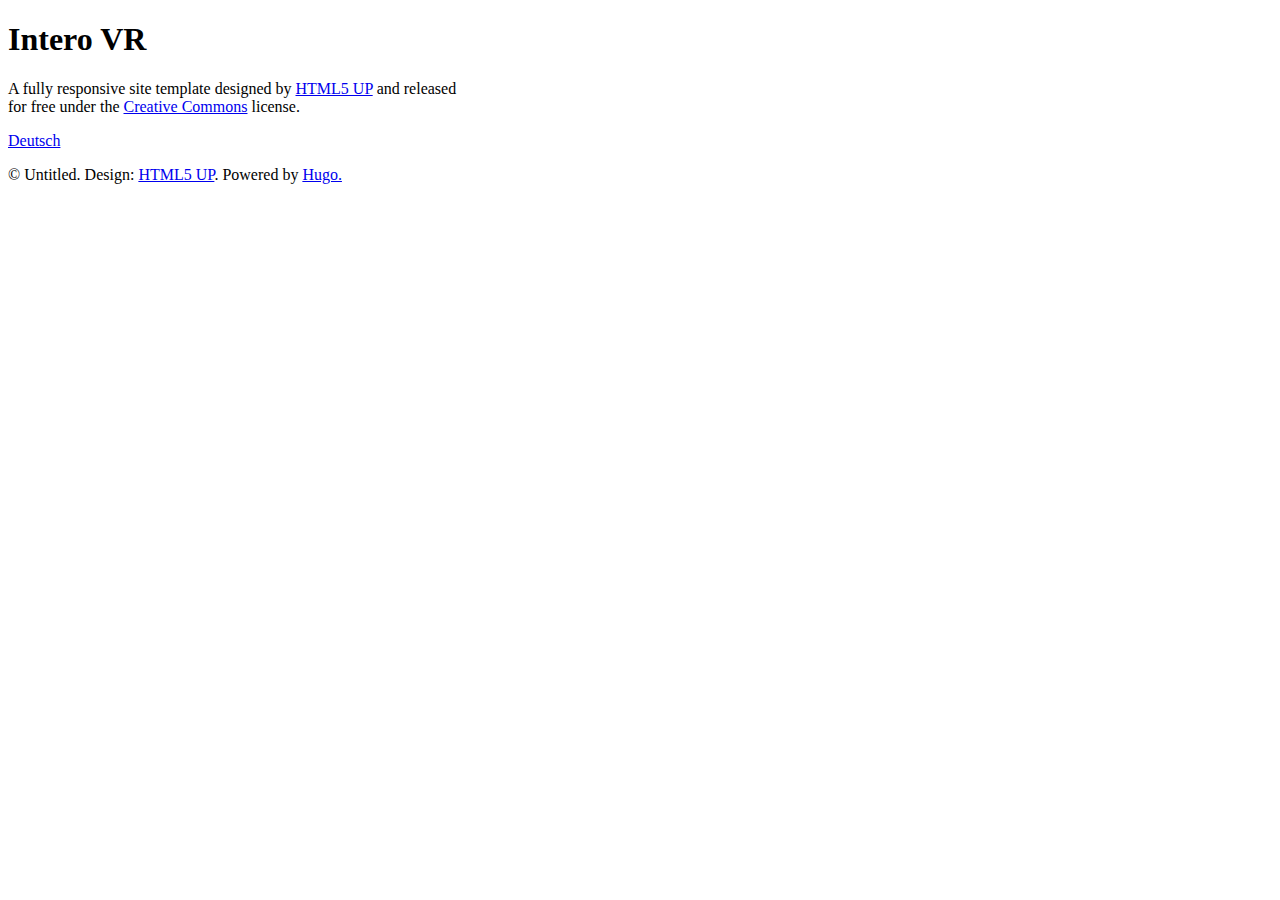
==== docs/index.html @ c4bf22d4 "First commit" ====
<!DOCTYPE HTML>

<html>
	<head>
	<meta name="generator" content="Hugo 0.20.1" />
		<title>Intero VR</title>
		<meta charset="utf-8" />
		<meta name="viewport" content="width=device-width, initial-scale=1, user-scalable=no" />
		<link rel="stylesheet" href="/css/main.css" />
		<link rel="stylesheet" href="/css/project.css" />
		
		<noscript><link rel="stylesheet" href="/css/noscript.css" /></noscript>
	</head>
	
			<script src="/js/jquery.min.js"></script>
	<body>

    
      <div id="wrapper">

        
          <header id="header">
            <div class="logo">
              
                        
              <span class="icon fa-diamond"></span>
            
            </div>
            <div class="content">
              <div class="inner">
                <h1>Intero VR</h1>
                <p><!--[-->A fully responsive site template designed by <a href="https://html5up.net">HTML5 UP</a> and released<!--]--><br />
                <!--[-->for free under the <a href="https://html5up.net/license">Creative Commons</a> license.<!--]--></p>
              </div>
            </div>
            <nav>
              <ul>
                
              </ul>
            </nav>
          </header>

        
          <div id="main">
            
          </div>

        
          <div id="languages">
            
              
                <a href="http://example.org/de/">Deutsch</a>
              
            
          </div>

				
					<footer id="footer">
						<p class="copyright">&copy; Untitled. Design: <a href="https://html5up.net">HTML5 UP</a>. Powered by <a href="https://www.gohugo.io/">Hugo.</a></p>
					</footer>

			</div>
		
			<div id="bg"></div>

		
			<script src="/js/skel.min.js"></script>
			<script src="/js/util.js"></script>
			<script src="/js/main.js"></script>
			

	</body>
</html>
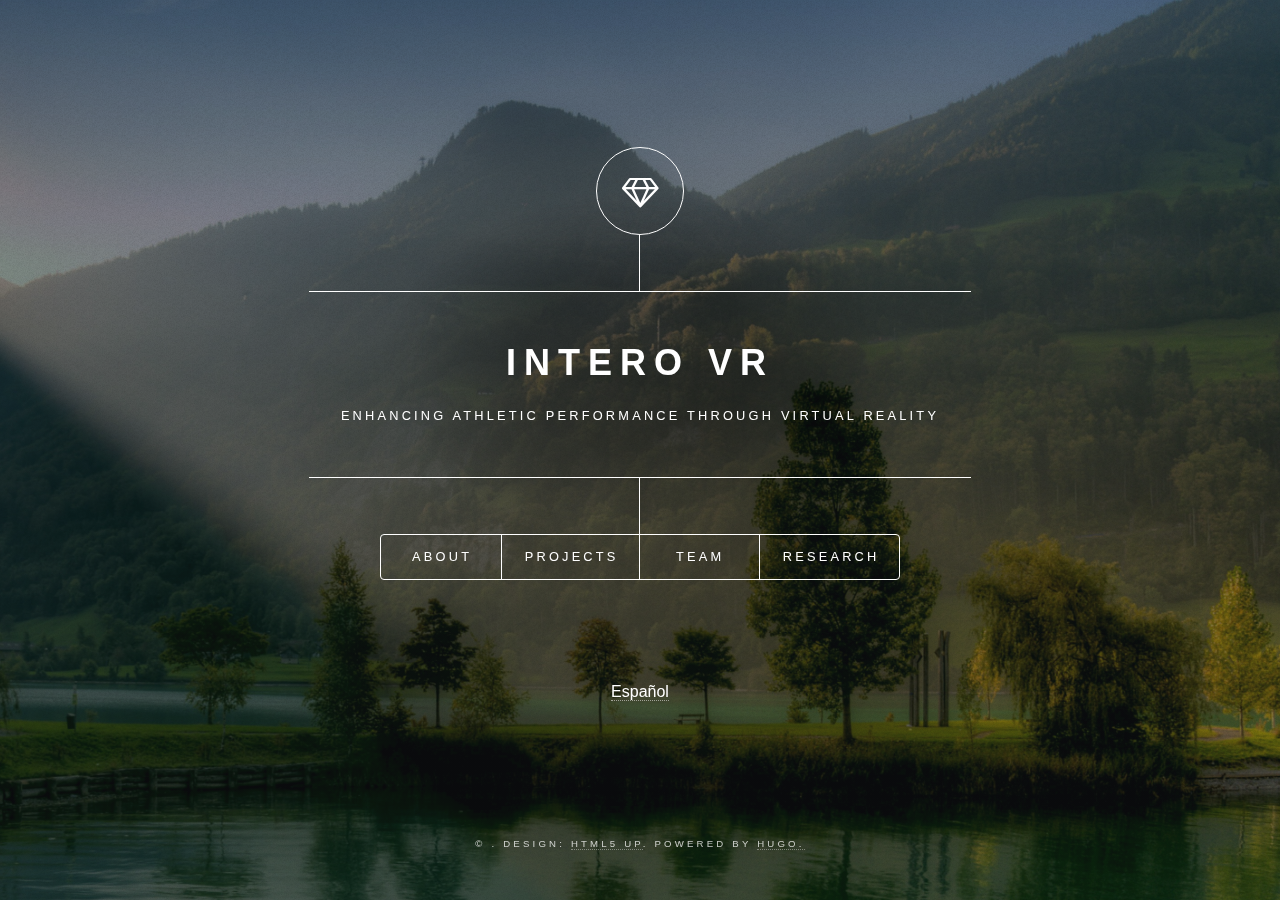
==== commit ad2973e1: "sdfd" ====
--- a/docs/index.html
+++ b/docs/index.html
@@ -2,7 +2,7 @@
 
 <html>
 	<head>
-	<meta name="generator" content="Hugo 0.20.1" />
+	<meta name="generator" content="Hugo 0.20.2" />
 		<title>Intero VR</title>
 		<meta charset="utf-8" />
 		<meta name="viewport" content="width=device-width, initial-scale=1, user-scalable=no" />
@@ -29,12 +29,19 @@
             <div class="content">
               <div class="inner">
                 <h1>Intero VR</h1>
-                <p><!--[-->A fully responsive site template designed by <a href="https://html5up.net">HTML5 UP</a> and released<!--]--><br />
-                <!--[-->for free under the <a href="https://html5up.net/license">Creative Commons</a> license.<!--]--></p>
+                <p>Enhancing athletic performance through Virtual Reality</p>
               </div>
             </div>
             <nav>
               <ul>
+                
+                  <li><a href="#About">About</a></li>
+                
+                  <li><a href="#Projects">Projects</a></li>
+                
+                  <li><a href="#team">Team</a></li>
+                
+                  <li><a href="#Research">Research</a></li>
                 
               </ul>
             </nav>
@@ -43,20 +50,45 @@
         
           <div id="main">
             
+              <article id="About">
+  <h1>About</h1>
+  <p><strong>Intero VR</strong> helps athletes achieve their potential by reducing stress, fear, and anxiety through visualization. Our VR training apps connect people in order to create a sense of community and support. We have introduced the first visor designed specifically for athletes. It is form-fitting, ventilated, lightweight, has a larger field of view, and looks cool. This headset can be used with athletic training machines as well as for personal visualization without a machine. Ultimately, we aim to introduce people to the incredible applications of VR.</p>
+
+</article>
+
+            
+              <article id="Projects">
+  <h1>Projects</h1>
+  
+</article>
+
+            
+              <article id="team">
+  <h1>Team</h1>
+  
+</article>
+
+            
+              <article id="Research">
+  <h1>Research</h1>
+  
+</article>
+
+            
           </div>
 
         
           <div id="languages">
             
               
-                <a href="http://example.org/de/">Deutsch</a>
+                <a href="http://example.org/de/">Español</a>
               
             
           </div>
 
 				
 					<footer id="footer">
-						<p class="copyright">&copy; Untitled. Design: <a href="https://html5up.net">HTML5 UP</a>. Powered by <a href="https://www.gohugo.io/">Hugo.</a></p>
+						<p class="copyright">&copy; . Design: <a href="https://html5up.net">HTML5 UP</a>. Powered by <a href="https://www.gohugo.io/">Hugo.</a></p>
 					</footer>
 
 			</div>
--- a/css/main.css
+++ b/css/main.css
@@ -0,0 +1,1150 @@
+@import url(font-awesome.min.css);
+@import url("https://fonts.googleapis.com/css?family=Source+Sans+Pro:300italic,600italic,300,600");
+/*
+	Dimension by HTML5 UP
+	html5up.net | @ajlkn
+	Free for personal and commercial use under the CCA 3.0 license (html5up.net/license)
+*/
+/* Reset */
+html, body, div, span, applet, object, iframe, h1, h2, h3, h4, h5, h6, p, blockquote, pre, a, abbr, acronym, address, big, cite, code, del, dfn, em, img, ins, kbd, q, s, samp, small, strike, strong, sub, sup, tt, var, b, u, i, center, dl, dt, dd, ol, ul, li, fieldset, form, label, legend, table, caption, tbody, tfoot, thead, tr, th, td, article, aside, canvas, details, embed, figure, figcaption, footer, header, hgroup, menu, nav, output, ruby, section, summary, time, mark, audio, video {
+  margin: 0;
+  padding: 0;
+  border: 0;
+  font-size: 100%;
+  font: inherit;
+  vertical-align: baseline; }
+
+article, aside, details, figcaption, figure, footer, header, hgroup, menu, nav, section {
+  display: block; }
+
+body {
+  line-height: 1; }
+
+ol, ul {
+  list-style: none; }
+
+blockquote, q {
+  quotes: none; }
+
+blockquote:before, blockquote:after, q:before, q:after {
+  content: '';
+  content: none; }
+
+table {
+  border-collapse: collapse;
+  border-spacing: 0; }
+
+body {
+  -webkit-text-size-adjust: none; }
+
+/* Box Model */
+*, *:before, *:after {
+  -moz-box-sizing: border-box;
+  -webkit-box-sizing: border-box;
+  box-sizing: border-box; }
+
+/* Basic */
+@-ms-viewport {
+  width: device-width; }
+@media screen and (max-width: 480px) {
+  html, body {
+    min-width: 320px; } }
+body {
+  background: #1b1f22; }
+  body.is-loading *, body.is-loading *:before, body.is-loading *:after, body.is-switching *, body.is-switching *:before, body.is-switching *:after {
+    -moz-animation: none !important;
+    -webkit-animation: none !important;
+    -ms-animation: none !important;
+    animation: none !important;
+    -moz-transition: none !important;
+    -webkit-transition: none !important;
+    -ms-transition: none !important;
+    transition: none !important;
+    -moz-transition-delay: none !important;
+    -webkit-transition-delay: none !important;
+    -ms-transition-delay: none !important;
+    transition-delay: none !important; }
+
+/* Type */
+html {
+  font-size: 16pt; }
+  @media screen and (max-width: 1680px) {
+    html {
+      font-size: 12pt; } }
+  @media screen and (max-width: 736px) {
+    html {
+      font-size: 11pt; } }
+  @media screen and (max-width: 360px) {
+    html {
+      font-size: 10pt; } }
+
+body, input, select, textarea {
+  color: #ffffff;
+  /*font-family: "Source Sans Pro", sans-serif;*/
+  font-family: "HelveticaNeue-Light", "Helvetica Neue Light", "Helvetica Neue", Helvetica, Arial, "Lucida Grande", sans-serif; 
+  font-weight: 300;
+  font-size: 1rem;
+  line-height: 1.65; }
+
+a {
+  -moz-transition: color 0.2s ease-in-out, background-color 0.2s ease-in-out, border-bottom-color 0.2s ease-in-out;
+  -webkit-transition: color 0.2s ease-in-out, background-color 0.2s ease-in-out, border-bottom-color 0.2s ease-in-out;
+  -ms-transition: color 0.2s ease-in-out, background-color 0.2s ease-in-out, border-bottom-color 0.2s ease-in-out;
+  transition: color 0.2s ease-in-out, background-color 0.2s ease-in-out, border-bottom-color 0.2s ease-in-out;
+  border-bottom: dotted 1px rgba(255, 255, 255, 0.5);
+  text-decoration: none;
+  color: inherit; }
+  a:hover {
+    border-bottom-color: transparent; }
+
+strong, b {
+  color: #ffffff;
+  font-weight: 600; }
+
+em, i {
+  font-style: italic; }
+
+p {
+  margin: 0 0 2rem 0; }
+
+h1, h2, h3, h4, h5, h6 {
+  color: #ffffff;
+  font-weight: 600;
+  line-height: 1.5;
+  margin: 0 0 1rem 0;
+  text-transform: uppercase;
+  letter-spacing: 0.2rem; }
+  h1 a, h2 a, h3 a, h4 a, h5 a, h6 a {
+    color: inherit;
+    text-decoration: none; }
+  h1.major, h2.major, h3.major, h4.major, h5.major, h6.major {
+    border-bottom: solid 1px #ffffff;
+    width: -moz-max-content;
+    width: -webkit-max-content;
+    width: -ms-max-content;
+    width: max-content;
+    padding-bottom: 0.5rem;
+    margin: 0 0 2rem 0; }
+
+h1 {
+  font-size: 2.25rem;
+  line-height: 1.3;
+  letter-spacing: 0.5rem; }
+
+h2 {
+  font-size: 1.5rem;
+  line-height: 1.4;
+  letter-spacing: 0.5rem; }
+
+h3 {
+  font-size: 1rem; }
+
+h4 {
+  font-size: 0.8rem; }
+
+h5 {
+  font-size: 0.7rem; }
+
+h6 {
+  font-size: 0.6rem; }
+
+@media screen and (max-width: 736px) {
+  h1 {
+    font-size: 1.75rem;
+    line-height: 1.4; }
+
+  h2 {
+    font-size: 1.25em;
+    line-height: 1.5; } }
+sub {
+  font-size: 0.8rem;
+  position: relative;
+  top: 0.5rem; }
+
+sup {
+  font-size: 0.8rem;
+  position: relative;
+  top: -0.5rem; }
+
+blockquote {
+  border-left: solid 4px #ffffff;
+  font-style: italic;
+  margin: 0 0 2rem 0;
+  padding: 0.5rem 0 0.5rem 2rem; }
+
+code {
+  background: rgba(255, 255, 255, 0.075);
+  border-radius: 4px;
+  font-family: "Courier New", monospace;
+  font-size: 0.9rem;
+  margin: 0 0.25rem;
+  padding: 0.25rem 0.65rem; }
+
+pre {
+  -webkit-overflow-scrolling: touch;
+  font-family: "Courier New", monospace;
+  font-size: 0.9rem;
+  margin: 0 0 2rem 0; }
+  pre code {
+    display: block;
+    line-height: 1.75;
+    padding: 1rem 1.5rem;
+    overflow-x: auto; }
+
+hr {
+  border: 0;
+  border-bottom: solid 1px #ffffff;
+  margin: 2.75rem 0; }
+
+.align-left {
+  text-align: left; }
+
+.align-center {
+  text-align: center; }
+
+.align-right {
+  text-align: right; }
+
+/* Form */
+form {
+  margin: 0 0 2.5rem 0; }
+  form .field {
+    margin: 0 0 1.5rem 0; }
+    form .field.half {
+      width: 50%;
+      float: left;
+      padding: 0 0 0 0.75rem; }
+      form .field.half.first {
+        padding: 0 0.75rem 0 0; }
+  form > .actions {
+    margin: 1.875rem 0 0 0 !important; }
+  @media screen and (max-width: 736px) {
+    form .field {
+      margin: 0 0 1.125rem 0; }
+      form .field.half {
+        padding: 0 0 0 0.5625rem; }
+        form .field.half.first {
+          padding: 0 0.5625rem 0 0; }
+    form > .actions {
+      margin: 1.5rem 0 0 0 !important; } }
+  @media screen and (max-width: 480px) {
+    form .field.half {
+      width: 100%;
+      float: none;
+      padding: 0; }
+      form .field.half.first {
+        padding: 0; } }
+
+label {
+  color: #ffffff;
+  display: block;
+  font-size: 0.8rem;
+  font-weight: 300;
+  letter-spacing: 0.2rem;
+  line-height: 1.5;
+  margin: 0 0 1rem 0;
+  text-transform: uppercase; }
+
+input[type="text"],
+input[type="password"],
+input[type="email"],
+input[type="tel"],
+select,
+textarea {
+  -moz-appearance: none;
+  -webkit-appearance: none;
+  -ms-appearance: none;
+  appearance: none;
+  -moz-transition: border-color 0.2s ease-in-out, box-shadow 0.2s ease-in-out, background-color 0.2s ease-in-out;
+  -webkit-transition: border-color 0.2s ease-in-out, box-shadow 0.2s ease-in-out, background-color 0.2s ease-in-out;
+  -ms-transition: border-color 0.2s ease-in-out, box-shadow 0.2s ease-in-out, background-color 0.2s ease-in-out;
+  transition: border-color 0.2s ease-in-out, box-shadow 0.2s ease-in-out, background-color 0.2s ease-in-out;
+  background: transparent;
+  border-radius: 4px;
+  border: solid 1px #ffffff;
+  color: inherit;
+  display: block;
+  outline: 0;
+  padding: 0 1rem;
+  text-decoration: none;
+  width: 100%; }
+  input[type="text"]:invalid,
+  input[type="password"]:invalid,
+  input[type="email"]:invalid,
+  input[type="tel"]:invalid,
+  select:invalid,
+  textarea:invalid {
+    box-shadow: none; }
+  input[type="text"]:focus,
+  input[type="password"]:focus,
+  input[type="email"]:focus,
+  input[type="tel"]:focus,
+  select:focus,
+  textarea:focus {
+    background: rgba(255, 255, 255, 0.075);
+    border-color: #ffffff;
+    box-shadow: 0 0 0 1px #ffffff; }
+
+select option {
+  background: #1b1f22;
+  color: #ffffff; }
+
+.select-wrapper {
+  text-decoration: none;
+  display: block;
+  position: relative; }
+  .select-wrapper:before {
+    -moz-osx-font-smoothing: grayscale;
+    -webkit-font-smoothing: antialiased;
+    font-family: FontAwesome;
+    font-style: normal;
+    font-weight: normal;
+    text-transform: none !important; }
+  .select-wrapper:before {
+    color: #ffffff;
+    content: '\f107';
+    display: block;
+    height: 2.75rem;
+    line-height: calc(2.75rem + 0em);
+    pointer-events: none;
+    position: absolute;
+    right: 0;
+    text-align: center;
+    top: 0;
+    width: 2.75rem; }
+  .select-wrapper select::-ms-expand {
+    display: none; }
+
+input[type="text"],
+input[type="password"],
+input[type="email"],
+select {
+  height: 2.75rem; }
+
+textarea {
+  padding: 0.75rem 1rem; }
+
+input[type="checkbox"],
+input[type="radio"] {
+  -moz-appearance: none;
+  -webkit-appearance: none;
+  -ms-appearance: none;
+  appearance: none;
+  display: block;
+  float: left;
+  margin-right: -2rem;
+  opacity: 0;
+  width: 1rem;
+  z-index: -1; }
+  input[type="checkbox"] + label,
+  input[type="radio"] + label {
+    text-decoration: none;
+    -moz-user-select: none;
+    -webkit-user-select: none;
+    -ms-user-select: none;
+    user-select: none;
+    color: #ffffff;
+    cursor: pointer;
+    display: inline-block;
+    font-size: 0.8rem;
+    font-weight: 300;
+    margin: 0 0 0.5rem 0;
+    padding-left: 2.65rem;
+    padding-right: 0.75rem;
+    position: relative; }
+    input[type="checkbox"] + label:before,
+    input[type="radio"] + label:before {
+      -moz-osx-font-smoothing: grayscale;
+      -webkit-font-smoothing: antialiased;
+      font-family: FontAwesome;
+      font-style: normal;
+      font-weight: normal;
+      text-transform: none !important; }
+    input[type="checkbox"] + label:before,
+    input[type="radio"] + label:before {
+      -moz-transition: border-color 0.2s ease-in-out, box-shadow 0.2s ease-in-out, background-color 0.2s ease-in-out;
+      -webkit-transition: border-color 0.2s ease-in-out, box-shadow 0.2s ease-in-out, background-color 0.2s ease-in-out;
+      -ms-transition: border-color 0.2s ease-in-out, box-shadow 0.2s ease-in-out, background-color 0.2s ease-in-out;
+      transition: border-color 0.2s ease-in-out, box-shadow 0.2s ease-in-out, background-color 0.2s ease-in-out;
+      border-radius: 4px;
+      border: solid 1px #ffffff;
+      content: '';
+      display: inline-block;
+      height: 1.65rem;
+      left: 0;
+      line-height: calc(1.58125rem + 0em);
+      position: absolute;
+      text-align: center;
+      top: -0.125rem;
+      width: 1.65rem; }
+  input[type="checkbox"]:checked + label:before,
+  input[type="radio"]:checked + label:before {
+    background: #ffffff !important;
+    border-color: #ffffff !important;
+    color: #1b1f22;
+    content: '\f00c'; }
+  input[type="checkbox"]:focus + label:before,
+  input[type="radio"]:focus + label:before {
+    background: rgba(255, 255, 255, 0.075);
+    border-color: #ffffff;
+    box-shadow: 0 0 0 1px #ffffff; }
+
+input[type="checkbox"] + label:before {
+  border-radius: 4px; }
+
+input[type="radio"] + label:before {
+  border-radius: 100%; }
+
+::-webkit-input-placeholder {
+  color: rgba(255, 255, 255, 0.5) !important;
+  opacity: 1.0; }
+
+:-moz-placeholder {
+  color: rgba(255, 255, 255, 0.5) !important;
+  opacity: 1.0; }
+
+::-moz-placeholder {
+  color: rgba(255, 255, 255, 0.5) !important;
+  opacity: 1.0; }
+
+:-ms-input-placeholder {
+  color: rgba(255, 255, 255, 0.5) !important;
+  opacity: 1.0; }
+
+.formerize-placeholder {
+  color: rgba(255, 255, 255, 0.5) !important;
+  opacity: 1.0; }
+
+/* Box */
+.box {
+  border-radius: 4px;
+  border: solid 1px #ffffff;
+  margin-bottom: 2rem;
+  padding: 1.5em; }
+  .box > :last-child,
+  .box > :last-child > :last-child,
+  .box > :last-child > :last-child > :last-child {
+    margin-bottom: 0; }
+  .box.alt {
+    border: 0;
+    border-radius: 0;
+    padding: 0; }
+
+/* Icon */
+.icon {
+  text-decoration: none;
+  border-bottom: none;
+  position: relative; }
+  .icon:before {
+    -moz-osx-font-smoothing: grayscale;
+    -webkit-font-smoothing: antialiased;
+    font-family: FontAwesome;
+    font-style: normal;
+    font-weight: normal;
+    text-transform: none !important; }
+  .icon > .label {
+    display: none; }
+
+/* Image */
+.image {
+  border-radius: 4px;
+  border: 0;
+  display: inline-block;
+  position: relative; }
+  .image:before {
+    -moz-pointer-events: none;
+    -webkit-pointer-events: none;
+    -ms-pointer-events: none;
+    pointer-events: none;
+    background-image: url("/images/overlay.png");
+    background-color: rgba(19, 21, 25, 0.5);
+    border-radius: 4px;
+    content: '';
+    display: block;
+    height: 100%;
+    left: 0;
+    opacity: 0.5;
+    position: absolute;
+    top: 0;
+    width: 100%; }
+  .image img {
+    border-radius: 4px;
+    display: block; }
+  .image.left, .image.right {
+    max-width: 40%; }
+    .image.left img, .image.right img {
+      width: 100%; }
+  .image.left {
+    float: left;
+    padding: 0 1.5em 1em 0;
+    top: 0.25em; }
+  .image.right {
+    float: right;
+    padding: 0 0 1em 1.5em;
+    top: 0.25em; }
+  .image.fit {
+    display: block;
+    margin: 0 0 2rem 0;
+    width: 100%; }
+    .image.fit img {
+      width: 100%; }
+  .image.main {
+    display: block;
+    margin: 2.5rem 0;
+    width: 100%; }
+    .image.main img {
+      width: 100%; }
+  @media screen and (max-width: 736px) {
+    .image.main {
+      margin: 2rem 0; } }
+  @media screen and (max-width: 480px) {
+    .image.main {
+      margin: 1.5rem 0; } }
+
+/* List */
+ol {
+  list-style: decimal;
+  margin: 0 0 2rem 0;
+  padding-left: 1.25em; }
+  ol li {
+    padding-left: 0.25em; }
+
+ul {
+  list-style: disc;
+  margin: 0 0 2rem 0;
+  padding-left: 1em; }
+  ul li {
+    padding-left: 0.5em; }
+  ul.alt {
+    list-style: none;
+    padding-left: 0; }
+    ul.alt li {
+      border-top: solid 1px #ffffff;
+      padding: 0.5em 0; }
+      ul.alt li:first-child {
+        border-top: 0;
+        padding-top: 0; }
+  ul.icons {
+    cursor: default;
+    list-style: none;
+    padding-left: 0; }
+    ul.icons li {
+      display: inline-block;
+      padding: 0 0.75em 0 0; }
+      ul.icons li:last-child {
+        padding-right: 0; }
+      ul.icons li a {
+        border-radius: 100%;
+        box-shadow: inset 0 0 0 1px #ffffff;
+        display: inline-block;
+        height: 2.25rem;
+        line-height: 2.25rem;
+        text-align: center;
+        width: 2.25rem; }
+        ul.icons li a:hover {
+          background-color: rgba(255, 255, 255, 0.075); }
+        ul.icons li a:active {
+          background-color: rgba(255, 255, 255, 0.175); }
+  ul.actions {
+    cursor: default;
+    list-style: none;
+    padding-left: 0; }
+    ul.actions li {
+      display: inline-block;
+      padding: 0 1rem 0 0;
+      vertical-align: middle; }
+      ul.actions li:last-child {
+        padding-right: 0; }
+    ul.actions.small li {
+      padding: 0 0.5rem 0 0; }
+    ul.actions.vertical li {
+      display: block;
+      padding: 1rem 0 0 0; }
+      ul.actions.vertical li:first-child {
+        padding-top: 0; }
+      ul.actions.vertical li > * {
+        margin-bottom: 0; }
+    ul.actions.vertical.small li {
+      padding: 0.5rem 0 0 0; }
+      ul.actions.vertical.small li:first-child {
+        padding-top: 0; }
+    ul.actions.fit {
+      display: table;
+      margin-left: -1rem;
+      padding: 0;
+      table-layout: fixed;
+      width: calc(100% + 1rem); }
+      ul.actions.fit li {
+        display: table-cell;
+        padding: 0 0 0 1rem; }
+        ul.actions.fit li > * {
+          margin-bottom: 0; }
+      ul.actions.fit.small {
+        margin-left: -0.5rem;
+        width: calc(100% + 0.5rem); }
+        ul.actions.fit.small li {
+          padding: 0 0 0 0.5rem; }
+    @media screen and (max-width: 480px) {
+      ul.actions {
+        margin: 0 0 2rem 0; }
+        ul.actions li {
+          padding: 1rem 0 0 0;
+          display: block;
+          text-align: center;
+          width: 100%; }
+          ul.actions li:first-child {
+            padding-top: 0; }
+          ul.actions li > * {
+            width: 100%;
+            margin: 0 !important; }
+            ul.actions li > *.icon:before {
+              margin-left: -2em; }
+        ul.actions.small li {
+          padding: 0.5rem 0 0 0; }
+          ul.actions.small li:first-child {
+            padding-top: 0; } }
+
+dl {
+  margin: 0 0 2rem 0; }
+  dl dt {
+    display: block;
+    font-weight: 600;
+    margin: 0 0 1rem 0; }
+  dl dd {
+    margin-left: 2rem; }
+
+/* Table */
+.table-wrapper {
+  -webkit-overflow-scrolling: touch;
+  overflow-x: auto; }
+
+table {
+  margin: 0 0 2rem 0;
+  width: 100%; }
+  table tbody tr {
+    border: solid 1px #ffffff;
+    border-left: 0;
+    border-right: 0; }
+    table tbody tr:nth-child(2n + 1) {
+      background-color: rgba(255, 255, 255, 0.075); }
+  table td {
+    padding: 0.75em 0.75em; }
+  table th {
+    color: #ffffff;
+    font-size: 0.9em;
+    font-weight: 600;
+    padding: 0 0.75em 0.75em 0.75em;
+    text-align: left; }
+  table thead {
+    border-bottom: solid 2px #ffffff; }
+  table tfoot {
+    border-top: solid 2px #ffffff; }
+  table.alt {
+    border-collapse: separate; }
+    table.alt tbody tr td {
+      border: solid 1px #ffffff;
+      border-left-width: 0;
+      border-top-width: 0; }
+      table.alt tbody tr td:first-child {
+        border-left-width: 1px; }
+    table.alt tbody tr:first-child td {
+      border-top-width: 1px; }
+    table.alt thead {
+      border-bottom: 0; }
+    table.alt tfoot {
+      border-top: 0; }
+
+/* Button */
+input[type="submit"],
+input[type="reset"],
+input[type="button"],
+button,
+.button {
+  -moz-appearance: none;
+  -webkit-appearance: none;
+  -ms-appearance: none;
+  appearance: none;
+  -moz-transition: background-color 0.2s ease-in-out, color 0.2s ease-in-out;
+  -webkit-transition: background-color 0.2s ease-in-out, color 0.2s ease-in-out;
+  -ms-transition: background-color 0.2s ease-in-out, color 0.2s ease-in-out;
+  transition: background-color 0.2s ease-in-out, color 0.2s ease-in-out;
+  background-color: transparent;
+  border-radius: 4px;
+  border: 0;
+  box-shadow: inset 0 0 0 1px #ffffff;
+  color: #ffffff !important;
+  cursor: pointer;
+  display: inline-block;
+  font-size: 0.8rem;
+  font-weight: 300;
+  height: 2.75rem;
+  letter-spacing: 0.2rem;
+  line-height: 2.75rem;
+  outline: 0;
+  padding: 0 1.25rem 0 1.35rem;
+  text-align: center;
+  text-decoration: none;
+  text-transform: uppercase;
+  white-space: nowrap; }
+  input[type="submit"]:hover,
+  input[type="reset"]:hover,
+  input[type="button"]:hover,
+  button:hover,
+  .button:hover {
+    background-color: rgba(255, 255, 255, 0.075); }
+  input[type="submit"]:active,
+  input[type="reset"]:active,
+  input[type="button"]:active,
+  button:active,
+  .button:active {
+    background-color: rgba(255, 255, 255, 0.175); }
+  input[type="submit"].icon:before,
+  input[type="reset"].icon:before,
+  input[type="button"].icon:before,
+  button.icon:before,
+  .button.icon:before {
+    margin-right: 0.5em; }
+  input[type="submit"].fit,
+  input[type="reset"].fit,
+  input[type="button"].fit,
+  button.fit,
+  .button.fit {
+    display: block;
+    margin: 0 0 1rem 0;
+    width: 100%; }
+  input[type="submit"].special,
+  input[type="reset"].special,
+  input[type="button"].special,
+  button.special,
+  .button.special {
+    background-color: #ffffff;
+    color: #1b1f22 !important;
+    font-weight: 600; }
+  input[type="submit"].disabled, input[type="submit"]:disabled,
+  input[type="reset"].disabled,
+  input[type="reset"]:disabled,
+  input[type="button"].disabled,
+  input[type="button"]:disabled,
+  button.disabled,
+  button:disabled,
+  .button.disabled,
+  .button:disabled {
+    -moz-pointer-events: none;
+    -webkit-pointer-events: none;
+    -ms-pointer-events: none;
+    pointer-events: none;
+    cursor: default;
+    opacity: 0.25; }
+
+input[type="submit"],
+input[type="reset"],
+input[type="button"],
+button {
+  line-height: calc(2.75rem - 2px); }
+
+/* BG */
+#bg {
+  -moz-transform: scale(1.0);
+  -webkit-transform: scale(1.0);
+  -ms-transform: scale(1.0);
+  transform: scale(1.0);
+  -webkit-backface-visibility: hidden;
+  position: fixed;
+  top: 0;
+  left: 0;
+  width: 100%;
+  height: 100vh;
+  z-index: 1; }
+  #bg:before, #bg:after {
+    content: '';
+    display: block;
+    position: absolute;
+    top: 0;
+    left: 0;
+    width: 100%;
+    height: 100%; }
+  #bg:before {
+    -moz-transition: background-color 2.5s ease-in-out;
+    -webkit-transition: background-color 2.5s ease-in-out;
+    -ms-transition: background-color 2.5s ease-in-out;
+    transition: background-color 2.5s ease-in-out;
+    -moz-transition-delay: 0.75s;
+    -webkit-transition-delay: 0.75s;
+    -ms-transition-delay: 0.75s;
+    transition-delay: 0.75s;
+    background-image: linear-gradient(to top, rgba(19, 21, 25, 0.5), rgba(19, 21, 25, 0.5)), url("/images/overlay.png");
+    background-size: auto, 256px 256px;
+    background-position: center, center;
+    background-repeat: no-repeat, repeat;
+    z-index: 2; }
+  #bg:after {
+    -moz-transform: scale(1.125);
+    -webkit-transform: scale(1.125);
+    -ms-transform: scale(1.125);
+    transform: scale(1.125);
+    -moz-transition: -moz-transform 0.325s ease-in-out, -moz-filter 0.325s ease-in-out;
+    -webkit-transition: -webkit-transform 0.325s ease-in-out, -webkit-filter 0.325s ease-in-out;
+    -ms-transition: -ms-transform 0.325s ease-in-out, -ms-filter 0.325s ease-in-out;
+    transition: transform 0.325s ease-in-out, filter 0.325s ease-in-out;
+    background-image: url("/images/bg.jpg");
+    background-position: center;
+    background-size: cover;
+    background-repeat: no-repeat;
+    z-index: 1; }
+  body.is-article-visible #bg:after {
+    -moz-transform: scale(1.0825);
+    -webkit-transform: scale(1.0825);
+    -ms-transform: scale(1.0825);
+    transform: scale(1.0825);
+    -moz-filter: blur(0.2rem);
+    -webkit-filter: blur(0.2rem);
+    -ms-filter: blur(0.2rem);
+    filter: blur(0.2rem); }
+  body.is-loading #bg:before {
+    background-color: #000000; }
+
+/* Wrapper */
+#wrapper {
+  display: -moz-flex;
+  display: -webkit-flex;
+  display: -ms-flex;
+  display: flex;
+  -moz-flex-direction: column;
+  -webkit-flex-direction: column;
+  -ms-flex-direction: column;
+  flex-direction: column;
+  -moz-align-items: center;
+  -webkit-align-items: center;
+  -ms-align-items: center;
+  align-items: center;
+  -moz-justify-content: space-between;
+  -webkit-justify-content: space-between;
+  -ms-justify-content: space-between;
+  justify-content: space-between;
+  position: relative;
+  min-height: 100vh;
+  width: 100%;
+  padding: 4rem 2rem;
+  z-index: 3; }
+  #wrapper:before {
+    content: '';
+    display: block; }
+  @media screen and (max-width: 1680px) {
+    #wrapper {
+      padding: 3rem 2rem; } }
+  @media screen and (max-width: 736px) {
+    #wrapper {
+      padding: 2rem 1rem; } }
+  @media screen and (max-width: 480px) {
+    #wrapper {
+      padding: 1rem; } }
+
+/* Header */
+#header {
+  display: -moz-flex;
+  display: -webkit-flex;
+  display: -ms-flex;
+  display: flex;
+  -moz-flex-direction: column;
+  -webkit-flex-direction: column;
+  -ms-flex-direction: column;
+  flex-direction: column;
+  -moz-align-items: center;
+  -webkit-align-items: center;
+  -ms-align-items: center;
+  align-items: center;
+  -moz-transition: -moz-transform 0.325s ease-in-out, -moz-filter 0.325s ease-in-out, opacity 0.325s ease-in-out;
+  -webkit-transition: -webkit-transform 0.325s ease-in-out, -webkit-filter 0.325s ease-in-out, opacity 0.325s ease-in-out;
+  -ms-transition: -ms-transform 0.325s ease-in-out, -ms-filter 0.325s ease-in-out, opacity 0.325s ease-in-out;
+  transition: transform 0.325s ease-in-out, filter 0.325s ease-in-out, opacity 0.325s ease-in-out;
+  background-image: -moz-radial-gradient(rgba(0, 0, 0, 0.25) 25%, transparent 55%);
+  background-image: -webkit-radial-gradient(rgba(0, 0, 0, 0.25) 25%, transparent 55%);
+  background-image: -ms-radial-gradient(rgba(0, 0, 0, 0.25) 25%, transparent 55%);
+  background-image: radial-gradient(rgba(0, 0, 0, 0.25) 25%, transparent 55%);
+  max-width: 100%;
+  text-align: center; }
+  #header > * {
+    -moz-transition: opacity 0.325s ease-in-out;
+    -webkit-transition: opacity 0.325s ease-in-out;
+    -ms-transition: opacity 0.325s ease-in-out;
+    transition: opacity 0.325s ease-in-out;
+    position: relative;
+    margin-top: 3.5rem; }
+    #header > *:before {
+      content: '';
+      display: block;
+      position: absolute;
+      top: calc(-3.5rem - 1px);
+      left: calc(50% - 1px);
+      width: 1px;
+      height: calc(3.5rem + 1px);
+      background: #ffffff; }
+  #header > :first-child {
+    margin-top: 0; }
+    #header > :first-child:before {
+      display: none; }
+  #header .logo {
+    width: 5.5rem;
+    height: 5.5rem;
+    line-height: 5.5rem;
+    border: solid 1px #ffffff;
+    border-radius: 100%; }
+    #header .logo .icon:before {
+      font-size: 2rem; }
+  #header .content {
+    border-style: solid;
+    border-color: #ffffff;
+    border-top-width: 1px;
+    border-bottom-width: 1px;
+    max-width: 100%; }
+    #header .content .inner {
+      -moz-transition: max-height 0.75s ease, padding 0.75s ease, opacity 0.325s ease-in-out;
+      -webkit-transition: max-height 0.75s ease, padding 0.75s ease, opacity 0.325s ease-in-out;
+      -ms-transition: max-height 0.75s ease, padding 0.75s ease, opacity 0.325s ease-in-out;
+      transition: max-height 0.75s ease, padding 0.75s ease, opacity 0.325s ease-in-out;
+      -moz-transition-delay: 0.25s;
+      -webkit-transition-delay: 0.25s;
+      -ms-transition-delay: 0.25s;
+      transition-delay: 0.25s;
+      padding: 3rem 2rem;
+      max-height: 40rem;
+      overflow: hidden; }
+      #header .content .inner > :last-child {
+        margin-bottom: 0; }
+    #header .content p {
+      text-transform: uppercase;
+      letter-spacing: 0.2rem;
+      font-size: 0.8rem;
+      line-height: 2; }
+  #header nav ul {
+    display: -moz-flex;
+    display: -webkit-flex;
+    display: -ms-flex;
+    display: flex;
+    margin-bottom: 0;
+    list-style: none;
+    padding-left: 0;
+    border: solid 1px #ffffff;
+    border-radius: 4px; }
+    #header nav ul li {
+      padding-left: 0;
+      border-left: solid 1px #ffffff; }
+      #header nav ul li:first-child {
+        border-left: 0; }
+      #header nav ul li a {
+        display: block;
+        min-width: 7.5rem;
+        height: 2.75rem;
+        line-height: 2.75rem;
+        padding: 0 1.25rem 0 1.45rem;
+        text-transform: uppercase;
+        letter-spacing: 0.2rem;
+        font-size: 0.8rem;
+        border-bottom: 0; }
+        #header nav ul li a:hover {
+          background-color: rgba(255, 255, 255, 0.075); }
+        #header nav ul li a:active {
+          background-color: rgba(255, 255, 255, 0.175); }
+  #header nav.use-middle:after {
+    content: '';
+    display: block;
+    position: absolute;
+    top: 0;
+    left: calc(50% - 1px);
+    width: 1px;
+    height: 100%;
+    background: #ffffff; }
+  #header nav.use-middle ul li.is-middle {
+    border-left: 0; }
+  body.is-article-visible #header {
+    -moz-transform: scale(0.95);
+    -webkit-transform: scale(0.95);
+    -ms-transform: scale(0.95);
+    transform: scale(0.95);
+    -moz-filter: blur(0.1rem);
+    -webkit-filter: blur(0.1rem);
+    -ms-filter: blur(0.1rem);
+    filter: blur(0.1rem);
+    opacity: 0; }
+  body.is-loading #header {
+    -moz-filter: blur(0.125rem);
+    -webkit-filter: blur(0.125rem);
+    -ms-filter: blur(0.125rem);
+    filter: blur(0.125rem); }
+    body.is-loading #header > * {
+      opacity: 0; }
+    body.is-loading #header .content .inner {
+      max-height: 0;
+      padding-top: 0;
+      padding-bottom: 0;
+      opacity: 0; }
+  @media screen and (max-width: 980px) {
+    #header .content p br {
+      display: none; } }
+  @media screen and (max-width: 736px) {
+    #header > * {
+      margin-top: 2rem; }
+      #header > *:before {
+        top: calc(-2rem - 1px);
+        height: calc(2rem + 1px); }
+    #header .logo {
+      width: 4.75rem;
+      height: 4.75rem;
+      line-height: 4.75rem; }
+      #header .logo .icon:before {
+        font-size: 1.75rem; }
+    #header .content .inner {
+      padding: 2.5rem 1rem; }
+    #header .content p {
+      line-height: 1.875; } }
+  @media screen and (max-width: 480px) {
+    #header {
+      padding: 1.5rem 0; }
+      #header .content .inner {
+        padding: 2.5rem 0; }
+      #header nav ul {
+        -moz-flex-direction: column;
+        -webkit-flex-direction: column;
+        -ms-flex-direction: column;
+        flex-direction: column;
+        min-width: 10rem;
+        max-width: 100%; }
+        #header nav ul li {
+          border-left: 0;
+          border-top: solid 1px #ffffff; }
+          #header nav ul li:first-child {
+            border-top: 0; }
+          #header nav ul li a {
+            height: 3rem;
+            line-height: 3rem;
+            min-width: 0;
+            width: 100%; }
+      #header nav.use-middle:after {
+        display: none; } }
+
+/* Main */
+#main {
+  -moz-flex-grow: 1;
+  -webkit-flex-grow: 1;
+  -ms-flex-grow: 1;
+  flex-grow: 1;
+  -moz-flex-shrink: 1;
+  -webkit-flex-shrink: 1;
+  -ms-flex-shrink: 1;
+  flex-shrink: 1;
+  display: -moz-flex;
+  display: -webkit-flex;
+  display: -ms-flex;
+  display: flex;
+  -moz-align-items: center;
+  -webkit-align-items: center;
+  -ms-align-items: center;
+  align-items: center;
+  -moz-justify-content: center;
+  -webkit-justify-content: center;
+  -ms-justify-content: center;
+  justify-content: center;
+  -moz-flex-direction: column;
+  -webkit-flex-direction: column;
+  -ms-flex-direction: column;
+  flex-direction: column;
+  position: relative;
+  max-width: 100%;
+  z-index: 3; }
+  #main article {
+    -moz-transform: translateY(0.25rem);
+    -webkit-transform: translateY(0.25rem);
+    -ms-transform: translateY(0.25rem);
+    transform: translateY(0.25rem);
+    -moz-transition: opacity 0.325s ease-in-out, -moz-transform 0.325s ease-in-out;
+    -webkit-transition: opacity 0.325s ease-in-out, -webkit-transform 0.325s ease-in-out;
+    -ms-transition: opacity 0.325s ease-in-out, -ms-transform 0.325s ease-in-out;
+    transition: opacity 0.325s ease-in-out, transform 0.325s ease-in-out;
+    padding: 4.5rem 2.5rem 1.5rem 2.5rem ;
+    position: relative;
+    width: 40rem;
+    max-width: 100%;
+    background-color: rgba(27, 31, 34, 0.85);
+    border-radius: 4px;
+    opacity: 0; }
+    #main article.active {
+      -moz-transform: translateY(0);
+      -webkit-transform: translateY(0);
+      -ms-transform: translateY(0);
+      transform: translateY(0);
+      opacity: 1; }
+    #main article .close {
+      display: block;
+      position: absolute;
+      top: 0;
+      right: 0;
+      width: 4rem;
+      height: 4rem;
+      cursor: pointer;
+      text-indent: 4rem;
+      overflow: hidden;
+      white-space: nowrap; }
+      #main article .close:before {
+        -moz-transition: background-color 0.2s ease-in-out;
+        -webkit-transition: background-color 0.2s ease-in-out;
+        -ms-transition: background-color 0.2s ease-in-out;
+        transition: background-color 0.2s ease-in-out;
+        content: '';
+        display: block;
+        position: absolute;
+        top: 0.75rem;
+        left: 0.75rem;
+        width: 2.5rem;
+        height: 2.5rem;
+        border-radius: 100%;
+        background-position: center;
+        background-image: url("data:image/svg+xml;charset=utf8,%3Csvg xmlns='http://www.w3.org/2000/svg' xmlns:xlink='http://www.w3.org/1999/xlink' width='20px' height='20px' viewBox='0 0 20 20' zoomAndPan='disable'%3E%3Cstyle%3Eline %7B stroke: %23ffffff%3B stroke-width: 1%3B %7D%3C/style%3E%3Cline x1='2' y1='2' x2='18' y2='18' /%3E%3Cline x1='18' y1='2' x2='2' y2='18' /%3E%3C/svg%3E");
+        background-size: 20px 20px;
+        background-repeat: no-repeat; }
+      #main article .close:hover:before {
+        background-color: rgba(255, 255, 255, 0.075); }
+      #main article .close:active:before {
+        background-color: rgba(255, 255, 255, 0.175); }
+  @media screen and (max-width: 736px) {
+    #main article {
+      padding: 3.5rem 2rem 0.5rem 2rem ; }
+      #main article .close:before {
+        top: 0.875rem;
+        left: 0.875rem;
+        width: 2.25rem;
+        height: 2.25rem;
+        background-size: 14px 14px; } }
+  @media screen and (max-width: 480px) {
+    #main article {
+      padding: 3rem 1.5rem 0.5rem 1.5rem ; } }
+
+/* Footer */
+#footer {
+  -moz-transition: -moz-transform 0.325s ease-in-out, -moz-filter 0.325s ease-in-out, opacity 0.325s ease-in-out;
+  -webkit-transition: -webkit-transform 0.325s ease-in-out, -webkit-filter 0.325s ease-in-out, opacity 0.325s ease-in-out;
+  -ms-transition: -ms-transform 0.325s ease-in-out, -ms-filter 0.325s ease-in-out, opacity 0.325s ease-in-out;
+  transition: transform 0.325s ease-in-out, filter 0.325s ease-in-out, opacity 0.325s ease-in-out;
+  width: 100%;
+  max-width: 100%;
+  margin-top: 2rem;
+  text-align: center; }
+  #footer .copyright {
+    letter-spacing: 0.2rem;
+    font-size: 0.6rem;
+    opacity: 0.75;
+    margin-bottom: 0;
+    text-transform: uppercase; }
+  body.is-article-visible #footer {
+    -moz-transform: scale(0.95);
+    -webkit-transform: scale(0.95);
+    -ms-transform: scale(0.95);
+    transform: scale(0.95);
+    -moz-filter: blur(0.1rem);
+    -webkit-filter: blur(0.1rem);
+    -ms-filter: blur(0.1rem);
+    filter: blur(0.1rem);
+    opacity: 0; }
+  body.is-loading #footer {
+    opacity: 0; }
+
+/*# sourceMappingURL=main.css.map */
--- a/css/noscript.css
+++ b/css/noscript.css
@@ -0,0 +1,12 @@
+/*
+	Dimension by HTML5 UP
+	html5up.net | @ajlkn
+	Free for personal and commercial use under the CCA 3.0 license (html5up.net/license)
+*/
+
+/* Main */
+
+	#main article {
+		opacity: 1;
+		margin: 4rem 0 0 0;
+	}